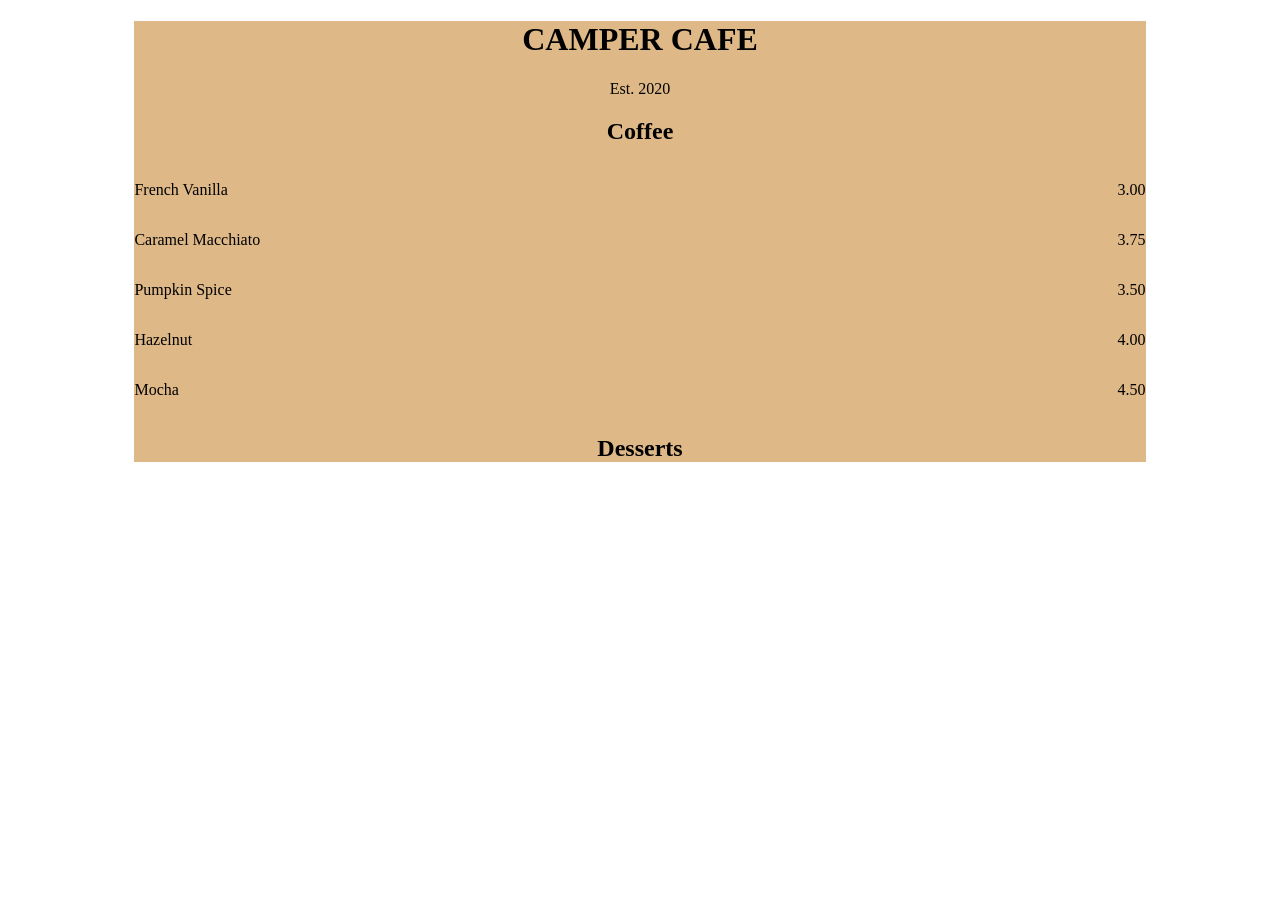
==== freecodecamp/learn HTML+CSS/Learn Basic CSS by Building a Cafe Menu/index.html @ 6e308519 "started frecodecamp 'Learn Basic CSS by Building a Cafe Menu'" ====
﻿<!DOCTYPE html>
<html lang="en">
  <head>
    <meta charset="utf-8" />
    <meta name="viewport" content="width=device-width, initial-scale=1.0" />
    <title>Cafe Menu</title>
    <link href="styles.css" rel="stylesheet"/>
  </head>
  <body>
    <div class="menu">
      <main>
        <h1>CAMPER CAFE</h1>
        <p>Est. 2020</p>
        <section>
          <h2>Coffee</h2>
          <article class="item">
            <p class="flavor">French Vanilla</p><p class="price">3.00</p>
          </article>
          <article class="item">
            <p class="flavor">Caramel Macchiato</p><p class="price">3.75</p>
          </article>
          <article class="item">
            <p class="flavor">Pumpkin Spice</p><p class="price">3.50</p>
          </article>
          <article class="item">
            <p class="flavor">Hazelnut</p><p class="price">4.00</p>
          </article>
          <article class="item">
            <p class="flavor">Mocha</p><p class="price">4.50</p>
          </article>
        </section>
        <section>
          <h2>Desserts</h2>
        </section>
      </main>
    </div>
  </body>
</html>
---- freecodecamp/learn HTML+CSS/Learn Basic CSS by Building a Cafe Menu/styles.css ----
﻿body {
  background-image: url(https://cdn.freecodecamp.org/curriculum/css-cafe/beans.jpg);
}

h1, h2, p {
  text-align: center;
}

.menu {
  width: 80%;
  background-color: burlywood;
  margin-left: auto;
  margin-right: auto;
}

.item p {
  display: inline-block;
}

.flavor {
  text-align: left;
  width: 75%;
}

.price {
  text-align: right;
  width: 25%
}
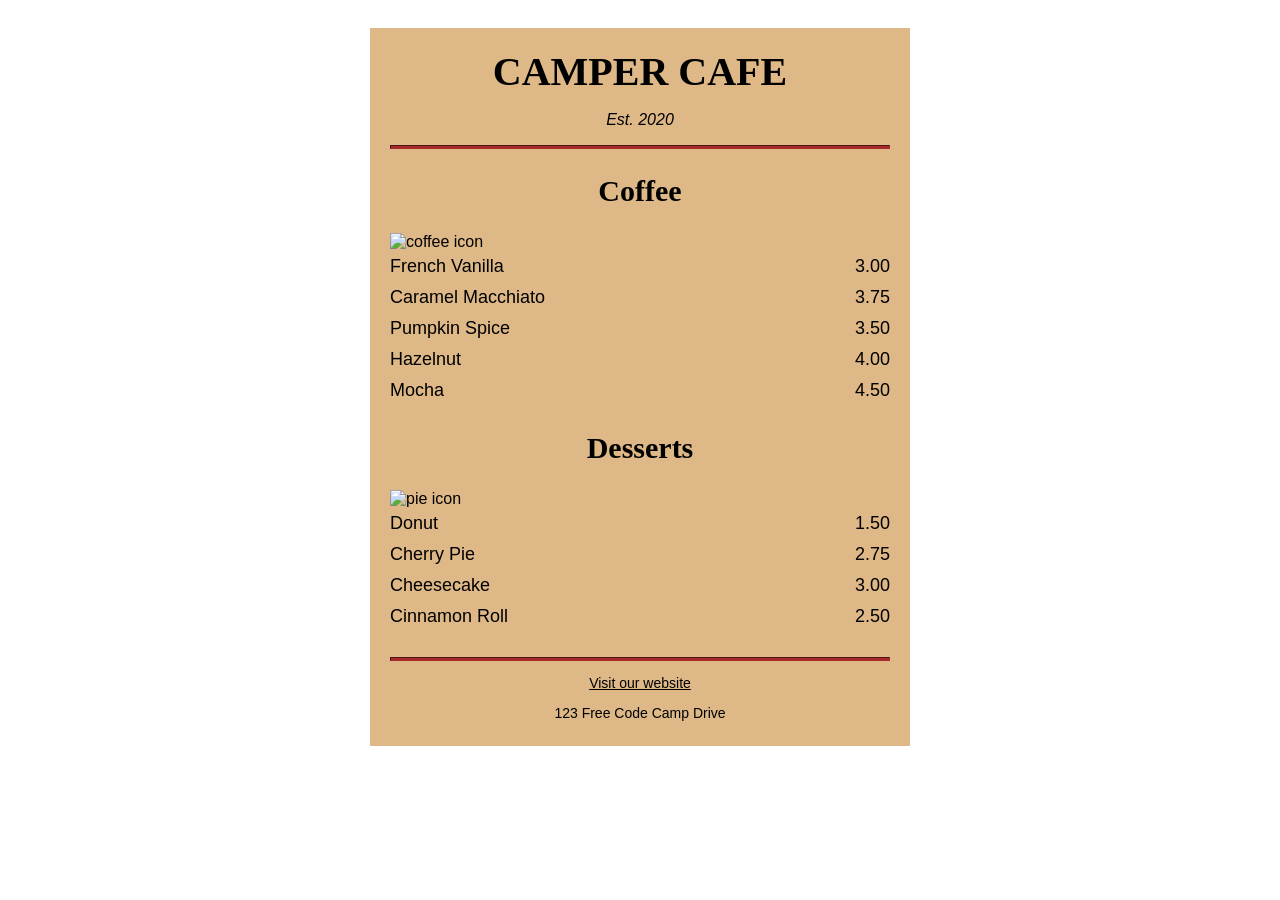
==== commit 1bdba06e: "ending tutotial 'Learn Basic CSS by Building a Cafe Menu'" ====
--- a/freecodecamp/learn HTML+CSS/Learn Basic CSS by Building a Cafe Menu/index.html
+++ b/freecodecamp/learn HTML+CSS/Learn Basic CSS by Building a Cafe Menu/index.html
@@ -10,9 +10,11 @@
     <div class="menu">
       <main>
         <h1>CAMPER CAFE</h1>
-        <p>Est. 2020</p>
+        <p class="established">Est. 2020</p>
+        <hr>
         <section>
           <h2>Coffee</h2>
+          <img src="https://cdn.freecodecamp.org/curriculum/css-cafe/coffee.jpg" alt="coffee icon"/>
           <article class="item">
             <p class="flavor">French Vanilla</p><p class="price">3.00</p>
           </article>
@@ -31,8 +33,28 @@
         </section>
         <section>
           <h2>Desserts</h2>
+          <img src="https://cdn.freecodecamp.org/curriculum/css-cafe/pie.jpg" alt="pie icon"/>
+          <article class="item">
+            <p class="dessert">Donut</p><p class="price">1.50</p>
+          </article>
+          <article class="item">
+            <p class="dessert">Cherry Pie</p><p class="price">2.75</p>
+          </article>
+          <article class="item">
+            <p class="dessert">Cheesecake</p><p class="price">3.00</p>
+          </article>
+          <article class="item">
+            <p class="dessert">Cinnamon Roll</p><p class="price">2.50</p>
+          </article>
         </section>
       </main>
+      <hr class="bottom-line">
+      <footer>
+        <p>
+          <a href="https://www.freecodecamp.org" target="_blank">Visit our website</a>
+        </p>
+        <p class="address">123 Free Code Camp Drive</p>
+      </footer>
     </div>
   </body>
 </html>
--- a/freecodecamp/learn HTML+CSS/Learn Basic CSS by Building a Cafe Menu/styles.css
+++ b/freecodecamp/learn HTML+CSS/Learn Basic CSS by Building a Cafe Menu/styles.css
@@ -1,5 +1,21 @@
 ﻿body {
   background-image: url(https://cdn.freecodecamp.org/curriculum/css-cafe/beans.jpg);
+  font-family: sans-serif;
+  padding: 20px;
+}
+
+h1 {
+  font-size: 40px;
+  margin-top: 0;
+  margin-bottom: 15px;
+}
+
+h2 {
+  font-size: 30px;
+}
+
+.established {
+  font-style: italic;
 }
 
 h1, h2, p {
@@ -11,18 +27,69 @@
   background-color: burlywood;
   margin-left: auto;
   margin-right: auto;
+  padding: 20px;
+  max-width: 500px;
+}
+
+img {
+  display: block;
+  margin-left: auto;
+  margin-right: auto;
+}
+
+hr {
+  height: 2px;
+  background-color: brown;
+  border-color: brown;
+}
+
+.bottom-line {
+  margin-top: 25px;
+}
+
+h1, h2 {
+  font-family: Impact, serif;
 }
 
 .item p {
   display: inline-block;
+  margin-top: 5px;
+  margin-bottom: 5px;
+  font-size: 18px;
 }
 
-.flavor {
+.flavor, .dessert {
   text-align: left;
   width: 75%;
 }
 
 .price {
   text-align: right;
-  width: 25%
+  width: 25%;
+}
+
+/* FOOTER */
+
+footer {
+  font-size: 14px;
+}
+
+.address {
+  margin-bottom: 5px;
+}
+
+a {
+  color: black;
+}
+
+a:visited {
+  color: black;
+}
+
+a:hover {
+  color: brown;
+}
+
+a:active {
+  color: brown;
 }
